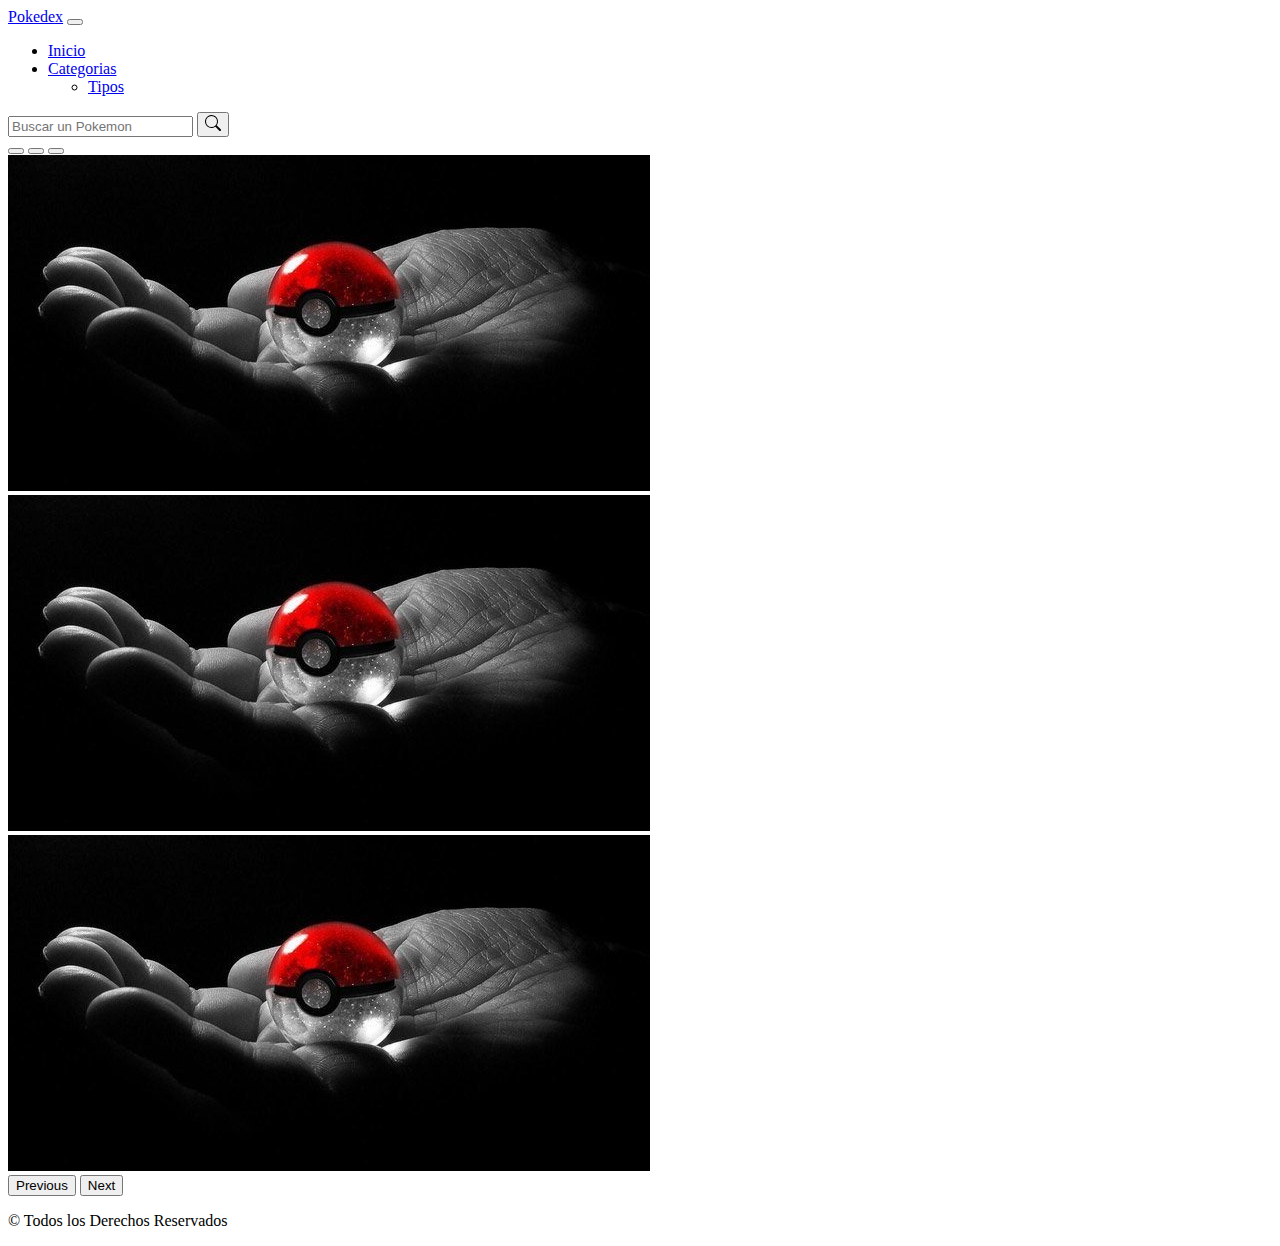
==== index.html @ 74b804de "primer commit del proyecto pokemon con navbar y slider en master" ====
<!DOCTYPE html>
<html lang="es">
  <head>
    <meta charset="UTF-8" />
    <meta http-equiv="X-UA-Compatible" content="IE=edge" />
    <meta name="viewport" content="width=device-width, initial-scale=1.0" />
    <meta name="Author" content="Agustin Caceres" />
    <meta name="keywords" content="pokedex, pokemon, practica Git," />
    <meta name="description" content="un pequeño pokedex practicando git" />
    <link
      href="https://cdn.jsdelivr.net/npm/bootstrap@5.2.0-beta1/dist/css/bootstrap.min.css"
      rel="stylesheet"
      integrity="sha384-0evHe/X+R7YkIZDRvuzKMRqM+OrBnVFBL6DOitfPri4tjfHxaWutUpFmBp4vmVor"
      crossorigin="anonymous"
    />
    <title>Proyecto Pokemon</title>
  </head>
  <body>
    <header>
        <nav class="navbar navbar-expand-lg bg-danger">
            <div class="container-fluid">
              <a class="navbar-brand text-light link-active" href="index.html">Pokedex</a>
              <button class="navbar-toggler" type="button" data-bs-toggle="collapse" data-bs-target="#navbarSupportedContent" aria-controls="navbarSupportedContent" aria-expanded="false" aria-label="Toggle navigation">
                <span class="navbar-toggler-icon"></span>
              </button>
              <div class="collapse navbar-collapse" id="navbarSupportedContent">
                <ul class="navbar-nav me-auto mb-2 mb-lg-0">
                  <li class="nav-item">
                    <a class="nav-link active text-light" aria-current="page" href="index.html">Inicio</a>
                  </li>
                  <li class="nav-item dropdown">
                    <a class="nav-link dropdown-toggle text-light" href="#" id="navbarDropdown" role="button" data-bs-toggle="dropdown" aria-expanded="false">
                      Categorias
                    </a>
                    <ul class="dropdown-menu text-bg-danger" aria-labelledby="navbarDropdown">
                      <li><a class="dropdown-item text-light" href="pages/categoria.html">Tipos</a></li>
                    </ul>
                  </li>
                </ul>
                <form class="d-flex" role="search">
                  <input class="form-control me-2" type="search" placeholder="Buscar un Pokemon" aria-label="Search">
                  <button class="btn btn-outline-success text-light border-light" type="submit"><svg xmlns="http://www.w3.org/2000/svg" width="16" height="16" fill="currentColor" class="bi bi-search" viewBox="0 0 16 16">
                    <path d="M11.742 10.344a6.5 6.5 0 1 0-1.397 1.398h-.001c.03.04.062.078.098.115l3.85 3.85a1 1 0 0 0 1.415-1.414l-3.85-3.85a1.007 1.007 0 0 0-.115-.1zM12 6.5a5.5 5.5 0 1 1-11 0 5.5 5.5 0 0 1 11 0z"/>
                  </svg></button>
                </form>
              </div>
            </div>
          </nav>
    </header>
    <main>
      <div id="carouselExampleIndicators" class="carousel slide" data-bs-ride="true">
        <div class="carousel-indicators">
          <button type="button" data-bs-target="#carouselExampleIndicators" data-bs-slide-to="0" class="active" aria-current="true" aria-label="Slide 1"></button>
          <button type="button" data-bs-target="#carouselExampleIndicators" data-bs-slide-to="1" aria-label="Slide 2"></button>
          <button type="button" data-bs-target="#carouselExampleIndicators" data-bs-slide-to="2" aria-label="Slide 3"></button>
        </div>
        <div class="carousel-inner">
          <div class="carousel-item active">
            <img src="img/pokeball-facts.jpg" class="d-block w-100" alt="Pokebola">
          </div>
          <div class="carousel-item">
            <img src="img/pokeball-facts.jpg" class="d-block w-100" alt="Pokebola">
          </div>
          <div class="carousel-item">
            <img src="img/pokeball-facts.jpg" class="d-block w-100 " alt="Pokebola">
          </div>
        </div>
        <button class="carousel-control-prev" type="button" data-bs-target="#carouselExampleIndicators" data-bs-slide="prev">
          <span class="carousel-control-prev-icon" aria-hidden="true"></span>
          <span class="visually-hidden">Previous</span>
        </button>
        <button class="carousel-control-next" type="button" data-bs-target="#carouselExampleIndicators" data-bs-slide="next">
          <span class="carousel-control-next-icon" aria-hidden="true"></span>
          <span class="visually-hidden">Next</span>
        </button>
      </div>
    </main>
    <footer>
      <div class="text-center bg-black text-bg-dark p-4"><p>&copy; Todos los Derechos Reservados</p></div>
    </footer>
    <script
      src="https://cdn.jsdelivr.net/npm/bootstrap@5.2.0-beta1/dist/js/bootstrap.bundle.min.js"
      integrity="sha384-pprn3073KE6tl6bjs2QrFaJGz5/SUsLqktiwsUTF55Jfv3qYSDhgCecCxMW52nD2"
      crossorigin="anonymous"
    ></script>
  </body>
</html>
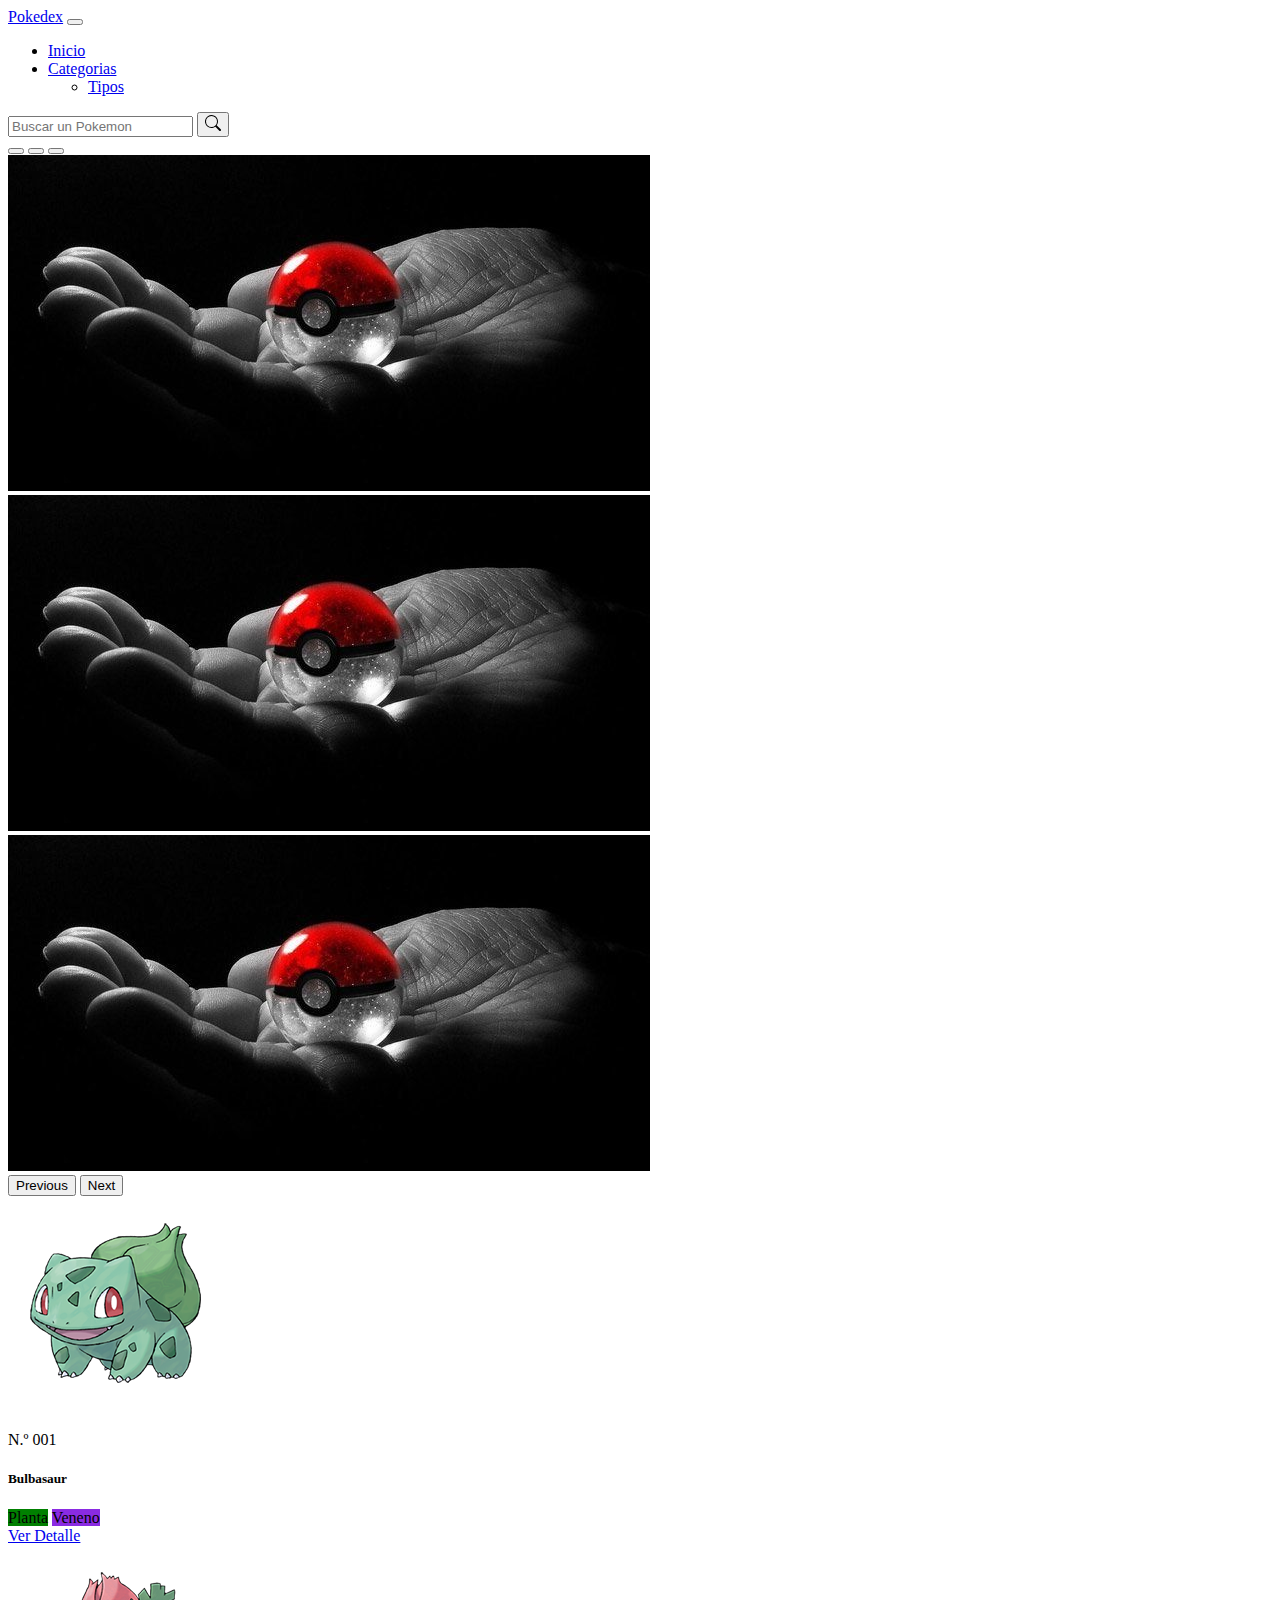
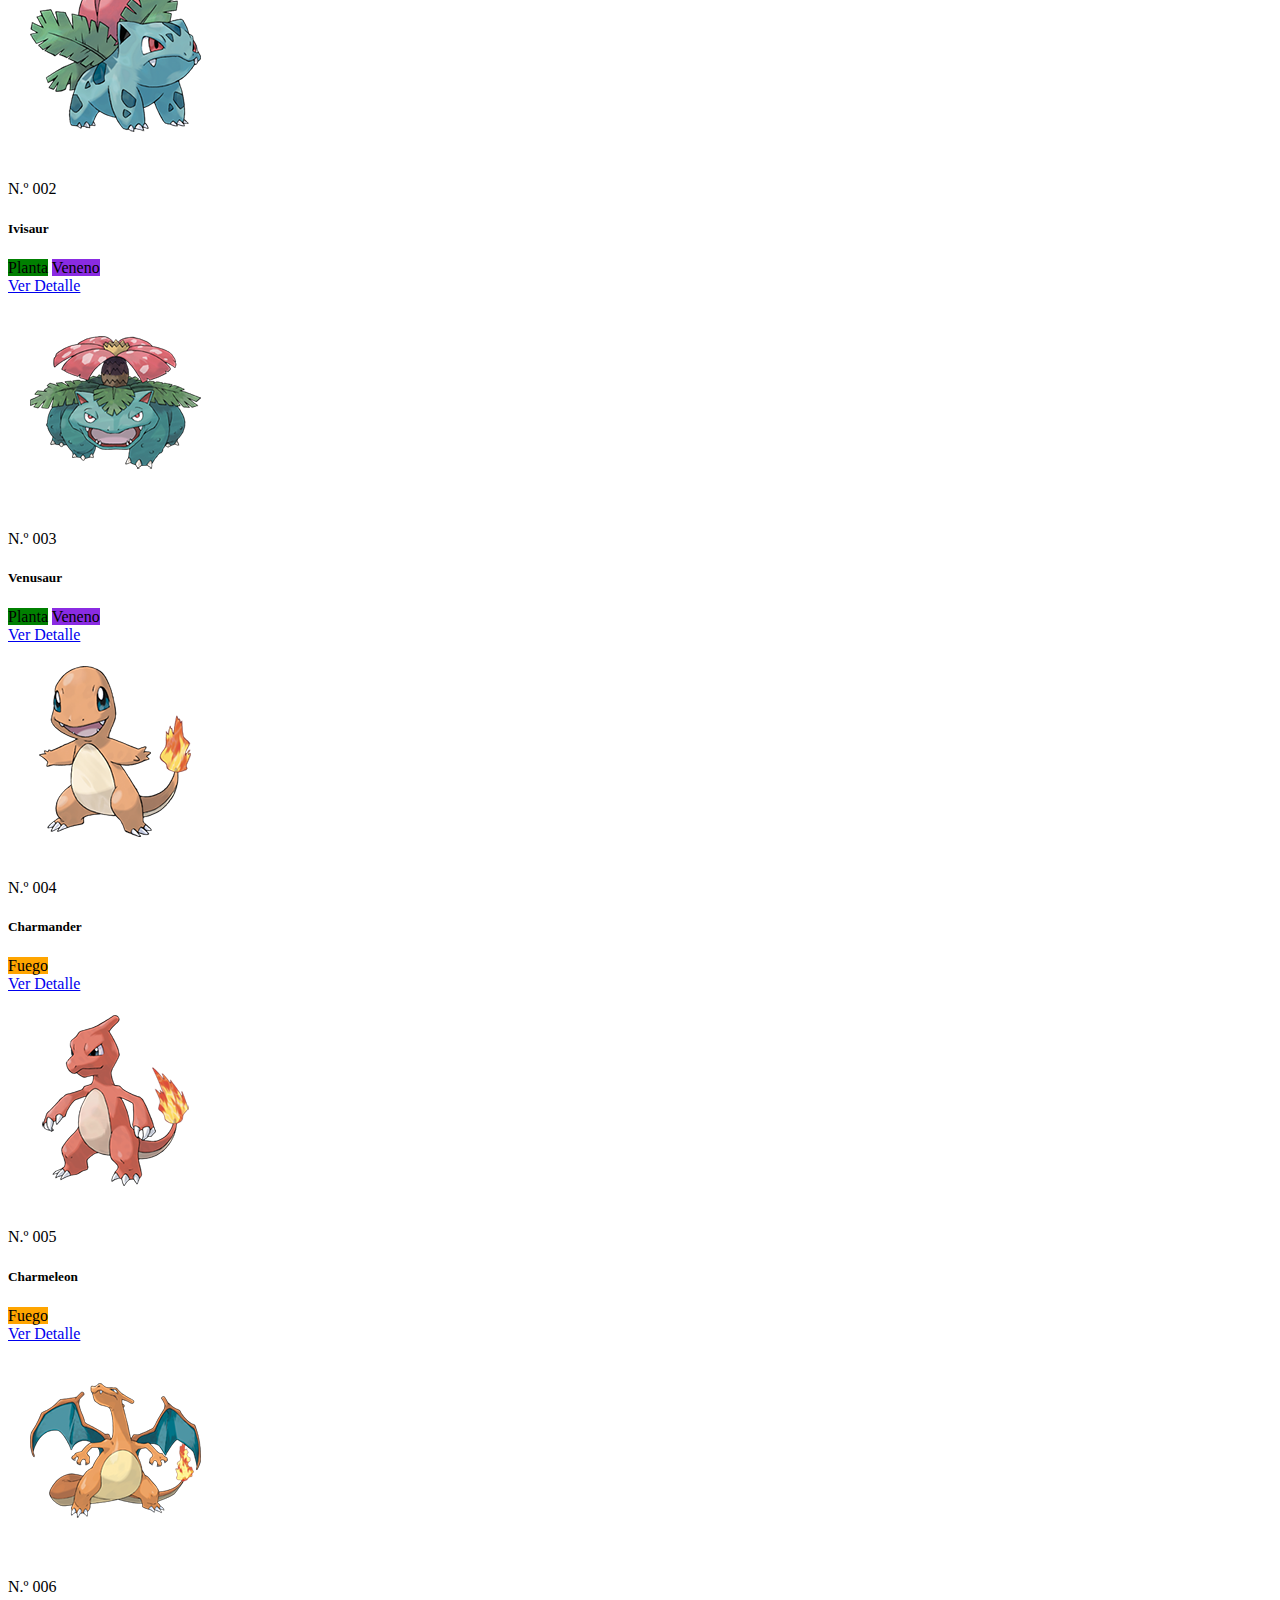
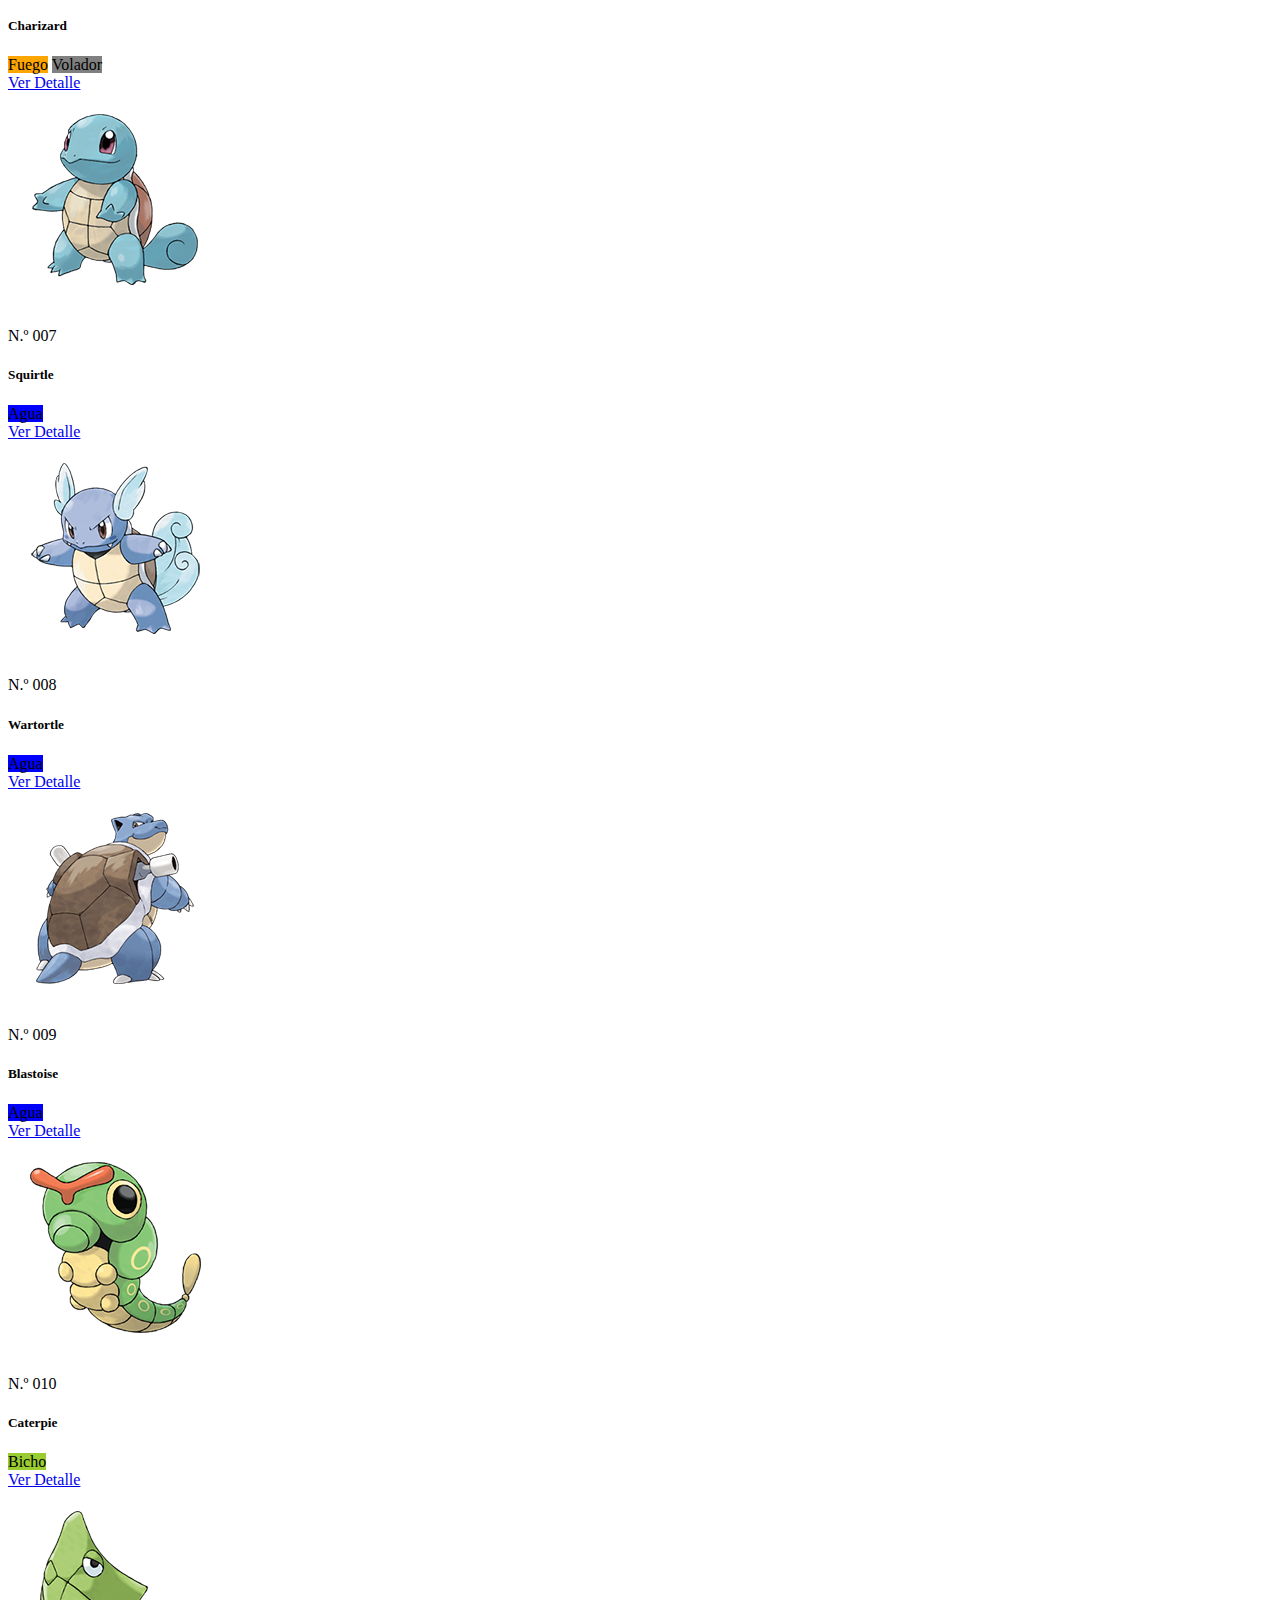
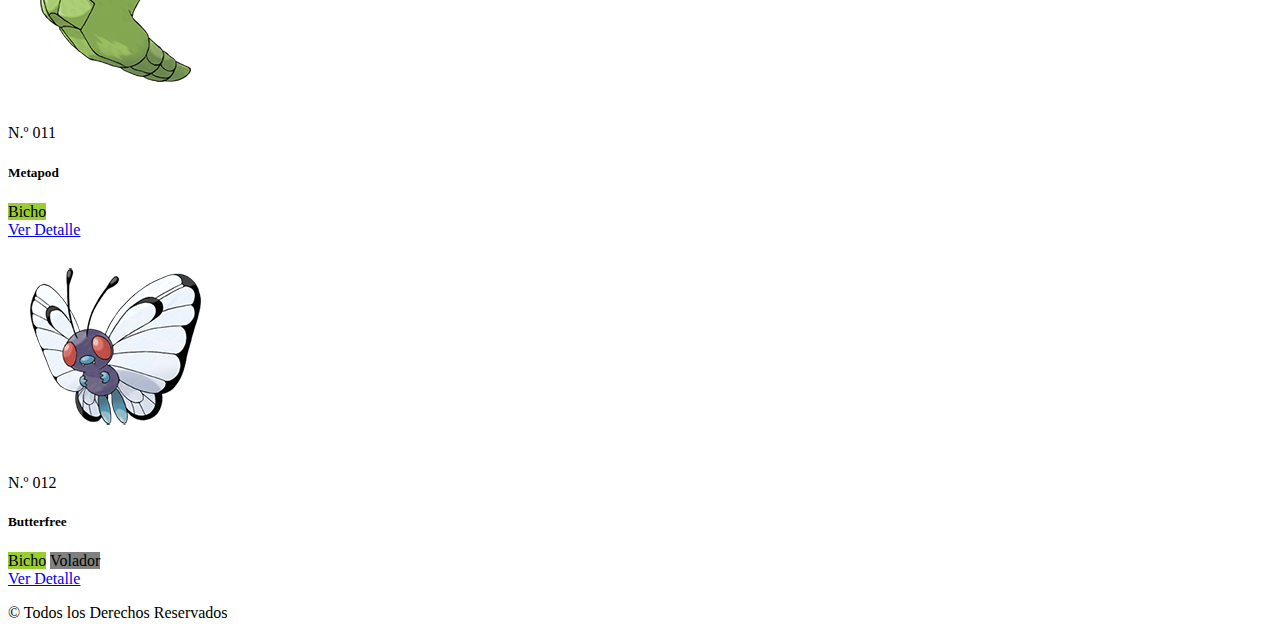
==== commit 551a8f2b: "agregado el maquetado de los pokemons con sus tipos y links para su informacion" ====
--- a/index.html
+++ b/index.html
@@ -11,8 +11,8 @@
       href="https://cdn.jsdelivr.net/npm/bootstrap@5.2.0-beta1/dist/css/bootstrap.min.css"
       rel="stylesheet"
       integrity="sha384-0evHe/X+R7YkIZDRvuzKMRqM+OrBnVFBL6DOitfPri4tjfHxaWutUpFmBp4vmVor"
-      crossorigin="anonymous"
-    />
+      crossorigin="anonymous">
+    <link rel="stylesheet" href="css/style.css">
     <title>Proyecto Pokemon</title>
   </head>
   <body>
@@ -48,7 +48,7 @@
           </nav>
     </header>
     <main>
-      <div id="carouselExampleIndicators" class="carousel slide" data-bs-ride="true">
+      <div id="carouselExampleIndicators" class="carousel slide container" data-bs-ride="true">
         <div class="carousel-indicators">
           <button type="button" data-bs-target="#carouselExampleIndicators" data-bs-slide-to="0" class="active" aria-current="true" aria-label="Slide 1"></button>
           <button type="button" data-bs-target="#carouselExampleIndicators" data-bs-slide-to="1" aria-label="Slide 2"></button>
@@ -74,6 +74,146 @@
           <span class="visually-hidden">Next</span>
         </button>
       </div>
+      <Article class="row justify-content-around">
+        <div class="card col-12 col-md-6 col-lg-4 m-2" style="width: 18rem;">
+          <img src="img/bulbazor.png" class="card-img-top" alt="Bulbasaur">
+          <div class="card-body">
+            <p class="card-text">N.º 001</p>
+            <h5 class="card-title">Bulbasaur</h5>
+            <span class="Planta text-light rounded-pill p-1">Planta</span>
+            <span class="Veneno text-light rounded-pill p-1">Veneno</span>
+            <div>
+              <a class="btn btn-primary mt-2" href="pages/categoria.html" role="button">Ver Detalle</a>
+            </div>
+          </div>
+        </div>
+        <div class="card col-12 col-md-6 col-lg-4 m-2" style="width: 18rem;">
+          <img src="img/ivisaur.png" class="card-img-top" alt="Ivisaur">
+          <div class="card-body">
+            <p class="card-text">N.º 002</p>
+            <h5 class="card-title">Ivisaur</h5>
+                <span class="Planta text-light rounded-pill p-1">Planta</span>
+                 <span class="Veneno text-light rounded-pill p-1">Veneno</span>
+                 <div>
+                  <a class="btn btn-primary mt-2" href="pages/Error404.html" role="button">Ver Detalle</a>
+                </div>
+            </div>
+          </div>
+        </div>
+        <div class="card col-12 col-md-6 col-lg-4 m-2" style="width: 18rem;">
+          <img src="img/venusaur.png" class="card-img-top" alt="Venusaur">
+          <div class="card-body">
+            <p class="card-text">N.º 003</p>
+            <h5 class="card-title">Venusaur</h5>
+            <span class="Planta text-light rounded-pill p-1">Planta</span>
+            <span class="Veneno text-light rounded-pill p-1">Veneno</span>
+            <div>
+              <a class="btn btn-primary mt-2" href="pages/Error404.html" role="button">Ver Detalle</a>
+            </div>
+          </div>
+        </div>
+        <div class="card col-12 col-md-6 col-lg-4 m-2" style="width: 18rem;">
+          <img src="img/charmander.png" class="card-img-top" alt="Charmander">
+          <div class="card-body">
+            <p class="card-text">N.º 004</p>
+            <h5 class="card-title">Charmander</h5>
+            <span class="Fuego text-light rounded-pill p-1">Fuego</span>
+            <div>
+              <a class="btn btn-primary mt-2" href="pages/Error404.html" role="button">Ver Detalle</a>
+            </div>
+          </div>
+        </div>
+        <div class="card col-12 col-md-6 col-lg-4 m-2" style="width: 18rem;">
+          <img src="img/charmeleon.png" class="card-img-top" alt="Charmeleon">
+          <div class="card-body">
+            <p class="card-text">N.º 005</p>
+            <h5 class="card-title">Charmeleon</h5>
+            <span class="Fuego text-light rounded-pill p-1">Fuego</span>
+            <div>
+              <a class="btn btn-primary mt-2" href="pages/Error404.html" role="button">Ver Detalle</a>
+            </div>
+          </div>
+        </div>
+        <div class="card col-12 col-md-6 col-lg-4 m-2" style="width: 18rem;">
+          <img src="img/charizard.png" class="card-img-top" alt="Charizard">
+          <div class="card-body">
+            <p class="card-text">N.º 006</p>
+            <h5 class="card-title">Charizard</h5>
+            <span class="Fuego text-light rounded-pill p-1">Fuego</span>
+            <span class="Volador text-light rounded-pill p-1">Volador</span>
+            <div>
+              <a class="btn btn-primary mt-2" href="pages/Error404.html" role="button">Ver Detalle</a>
+            </div>
+          </div>
+        </div>
+        <div class="card col-12 col-md-6 col-lg-4 m-2" style="width: 18rem;">
+          <img src="img/squirtle.png" class="card-img-top" alt="Squirtle">
+          <div class="card-body">
+            <p class="card-text">N.º 007</p>
+            <h5 class="card-title">Squirtle</h5>
+            <span class="Agua text-light rounded-pill p-1">Agua</span>
+            <div>
+              <a class="btn btn-primary mt-2" href="pages/Error404.html" role="button">Ver Detalle</a>
+            </div>
+          </div>
+        </div>
+        <div class="card col-12 col-md-6 col-lg-4 m-2" style="width: 18rem;">
+          <img src="img/wartortle.png" class="card-img-top" alt="Wartortle">
+          <div class="card-body">
+            <p class="card-text">N.º 008</p>
+            <h5 class="card-title">Wartortle</h5>
+            <span class="Agua text-light rounded-pill p-1">Agua</span>
+            <div>
+              <a class="btn btn-primary mt-2" href="pages/Error404.html" role="button">Ver Detalle</a>
+            </div>
+          </div>
+        </div>
+        <div class="card col-12 col-md-6 col-lg-4 m-2" style="width: 18rem;">
+          <img src="img/blastoise.png" class="card-img-top" alt="Blastoise">
+          <div class="card-body">
+            <p class="card-text">N.º 009</p>
+            <h5 class="card-title">Blastoise</h5>
+            <span class="Agua text-light rounded-pill p-1">Agua</span>
+            <div>
+              <a class="btn btn-primary mt-2" href="pages/Error404.html" role="button">Ver Detalle</a>
+            </div>
+          </div>
+        </div>
+        <div class="card col-12 col-md-6 col-lg-4 m-2" style="width: 18rem;">
+          <img src="img/caterpie.png" class="card-img-top" alt="Caterpie">
+          <div class="card-body">
+            <p class="card-text">N.º 010</p>
+            <h5 class="card-title">Caterpie</h5>
+            <span class="Bicho text-light rounded-pill p-1">Bicho</span>
+            <div>
+              <a class="btn btn-primary mt-2" href="pages/Error404.html" role="button">Ver Detalle</a>
+            </div>
+          </div>
+        </div>
+          <div class="card col-12 col-md-6 col-lg-4 m-2" style="width: 18rem;">
+            <img src="img/metapod.png" class="card-img-top" alt="Metapod">
+            <div class="card-body">
+              <p class="card-text">N.º 011</p>
+              <h5 class="card-title">Metapod</h5>
+              <span class="Bicho text-light rounded-pill p-1">Bicho</span>
+              <div>
+                <a class="btn btn-primary mt-2" href="pages/Error404.html" role="button">Ver Detalle</a>
+              </div>      
+            </div>
+          </div>
+          <div class="card col-12 col-md-6 col-lg-4 m-2" style="width: 18rem;">
+              <img src="img/butterfree.png" class="card-img-top" alt="Butterfree">
+              <div class="card-body">
+                <p class="card-text">N.º 012</p>
+                <h5 class="card-title">Butterfree</h5>
+                <span class="Bicho text-light rounded-pill p-1">Bicho</span>
+                <span class="Volador text-light rounded-pill p-1">Volador</span>
+                <div>
+                  <a class="btn btn-primary mt-2" href="pages/Error404.html" role="button">Ver Detalle</a>
+                </div>
+              </div>
+            </div>
+      </Article>
     </main>
     <footer>
       <div class="text-center bg-black text-bg-dark p-4"><p>&copy; Todos los Derechos Reservados</p></div>
@@ -84,4 +224,4 @@
       crossorigin="anonymous"
     ></script>
   </body>
-</html>
+</html>--- a/css/style.css
+++ b/css/style.css
@@ -0,0 +1,18 @@
+ .Planta{ 
+    background-color: green;
+ }
+ .Veneno{
+    background-color: blueviolet;
+ }
+ .Fuego{
+    background-color: orange;
+ }
+ .Volador{
+    background-color: gray;
+ }
+ .Agua{
+    background-color: blue;
+ }
+ .Bicho{
+    background-color: yellowgreen;
+ }